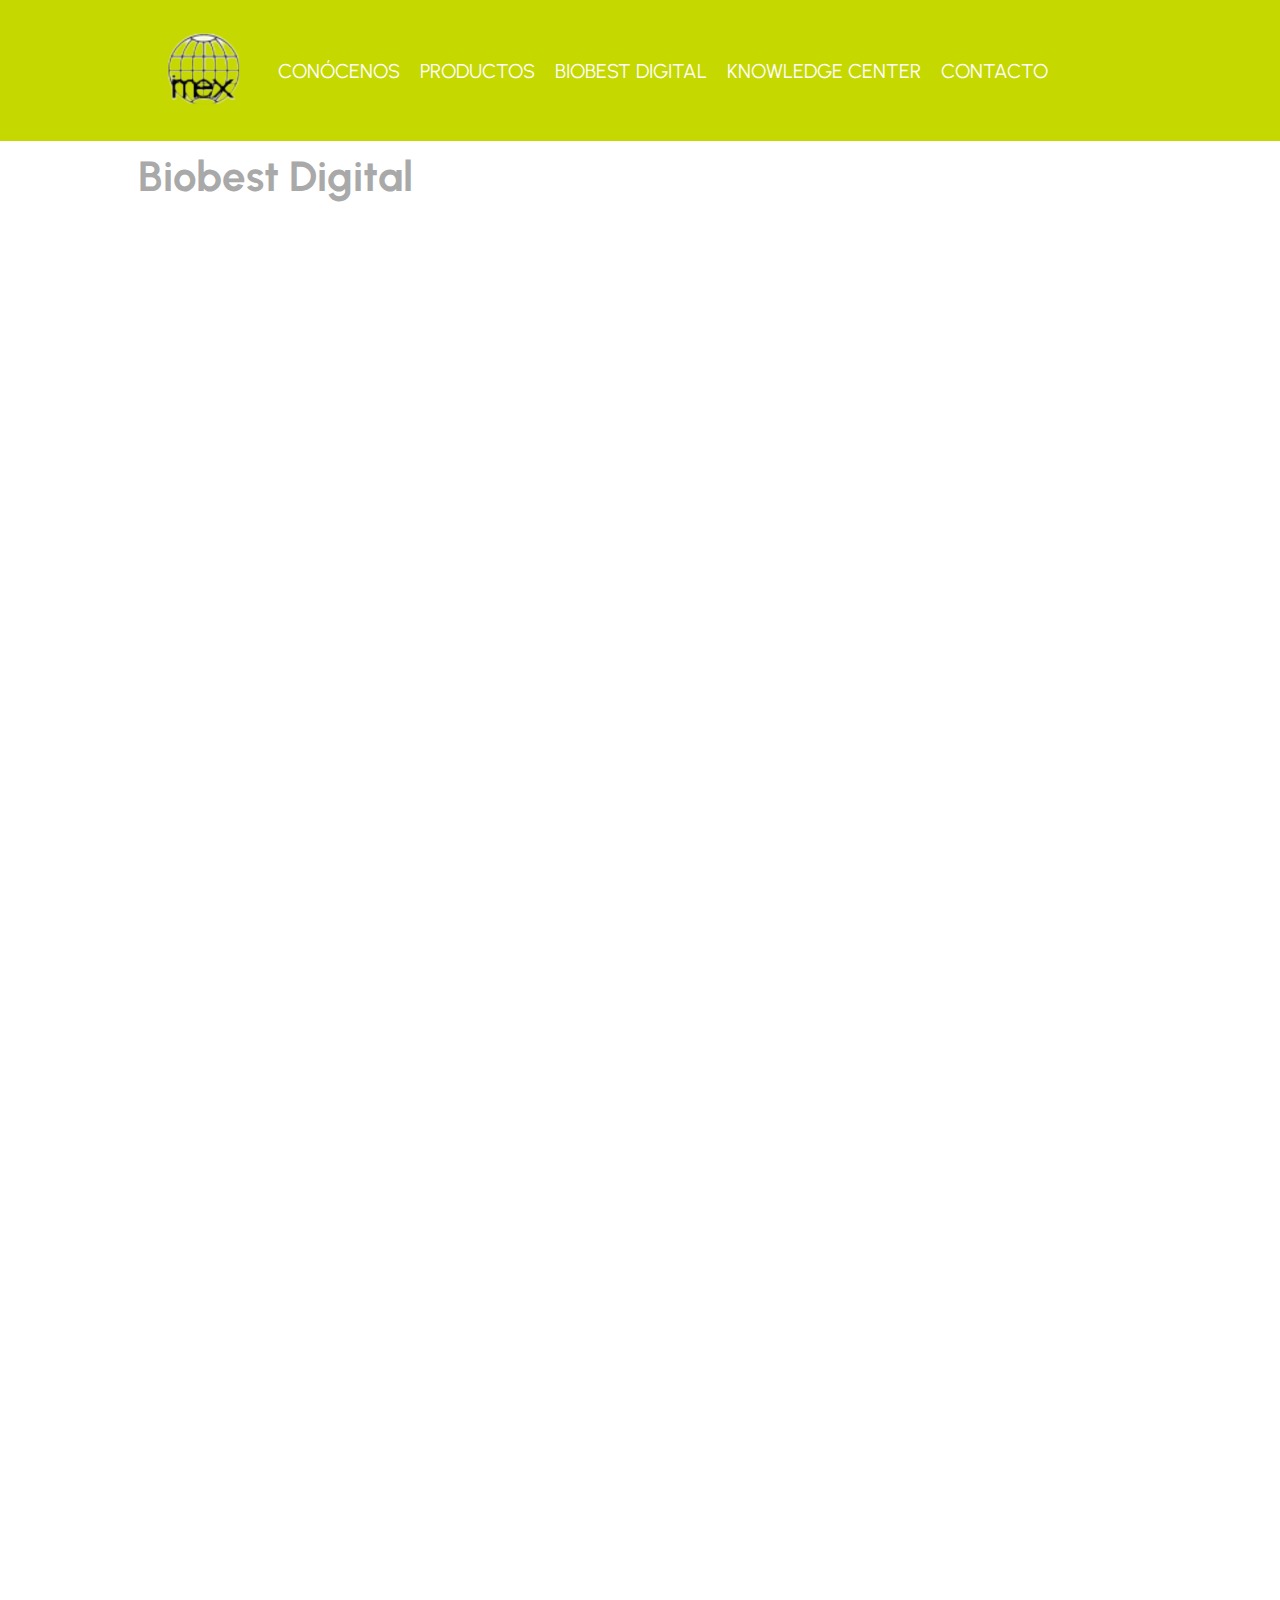
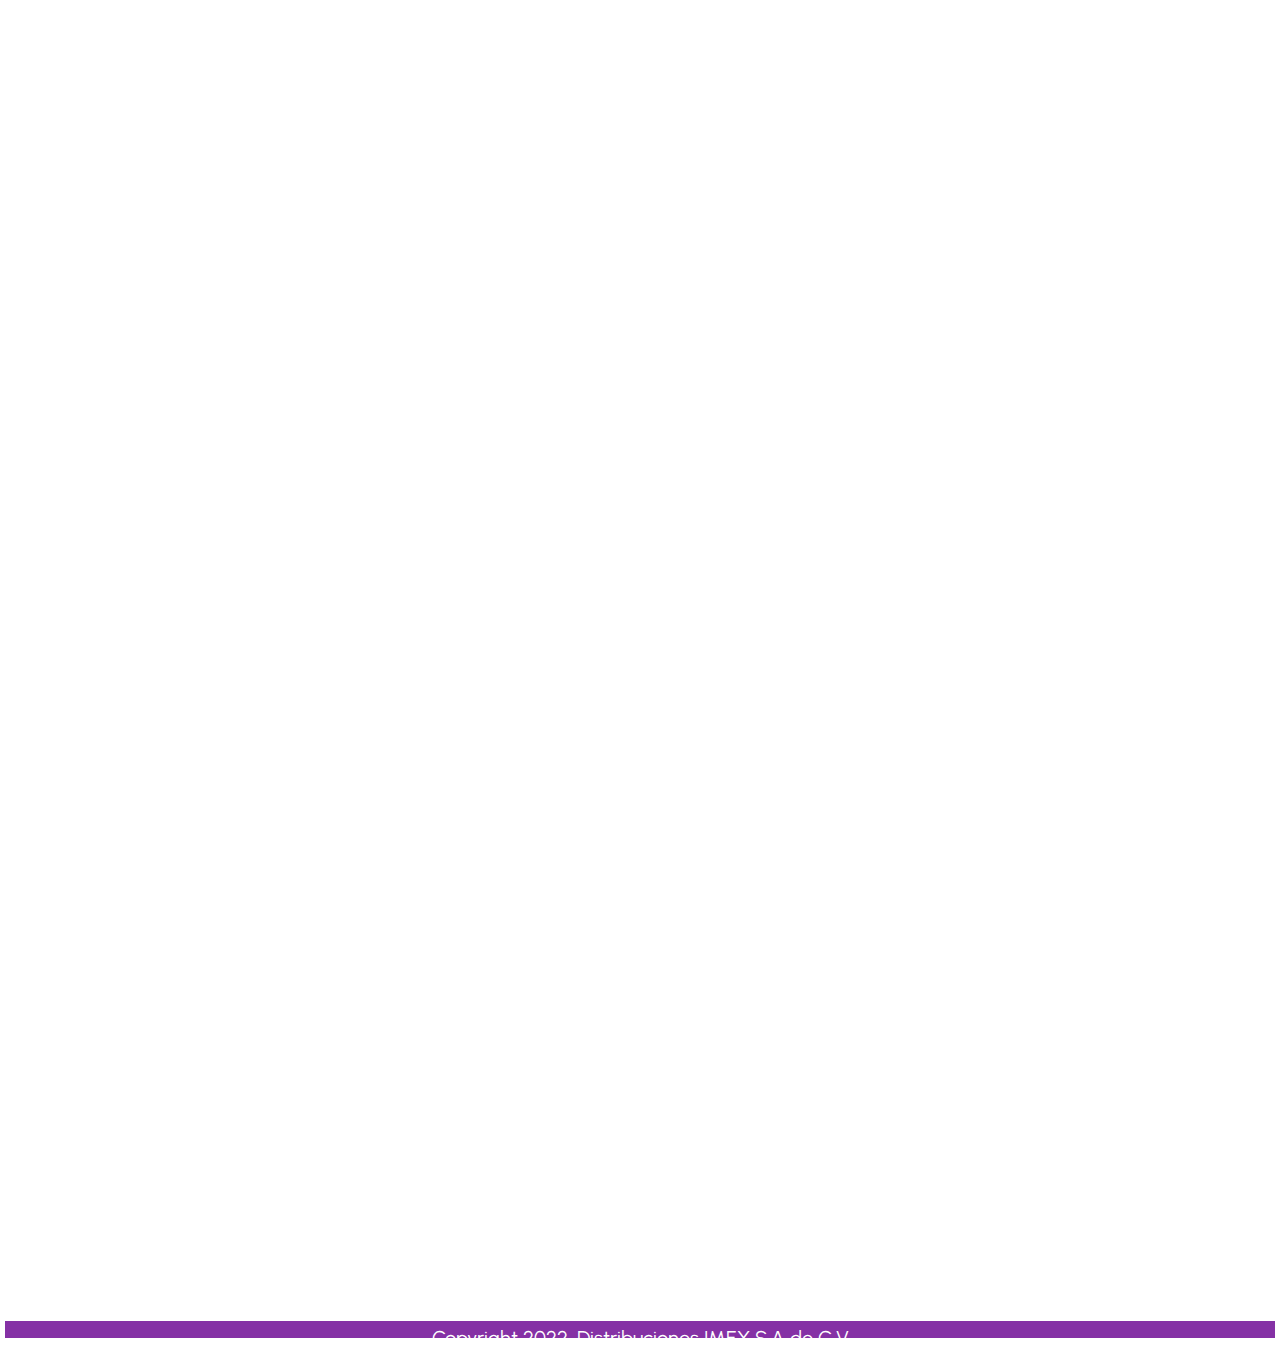
==== BiobestDigital.html @ 2a225f98 "final" ====
<!DOCTYPE html>
<html lang="en" class="html">
  <head>
    <meta charset="UTF-8" />
    <meta http-equiv="X-UA-Compatible" content="IE=edge" />
    <meta name="viewport" content="width=device-width, initial-scale=1.0" />
    <title>Biobest Digital</title>
    <link
      rel="shortcut icon"
      href="../Imagenes/Portada/Biobest-Mexico-logo-transparente-1536x626.png"
      type="image/x-icon"
    />
    <!-- ICONOS  -->
    <link
      rel="stylesheet"
      href="https://cdnjs.cloudflare.com/ajax/libs/font-awesome/6.2.0/css/all.min.css"
      integrity="sha512-xh6O/CkQoPOWDdYTDqeRdPCVd1SpvCA9XXcUnZS2FmJNp1coAFzvtCN9BmamE+4aHK8yyUHUSCcJHgXloTyT2A=="
      crossorigin="anonymous"
      referrerpolicy="no-referrer"
    />
    <!-- Estilos -->
    <link rel="stylesheet" href="../CSS/styles.css" />
    <!-- Font -->
    <link
      href="https://fonts.googleapis.com/css2?family=Archivo:ital,wght@0,400;0,700;0,900;1,900&family=Urbanist:wght@400;700;900&display=swap"
      rel="stylesheet"
    />
  </head>
  <body>
    <!-- MENU -->
    <header class="header">
      <div class="container">
        <div class="Flex_container_menu">
          <div class="header_logo">
            <a title="logoportada" href="Index.html">
              <img
                src="../Imagenes/Portada/cropped-imex_logo-1-150x79.png"
                alt="logoportada"
            /></a>
          </div>
          <ul>
            <a class="header_text" id="P1" href="./Conocenos.html">Conócenos</a>
          </ul>
          <div>
            <ul>
              <a class="header_text" id="P1" href="./Productos.html"
                >Productos</a
              >
            </ul>
          </div>
          <ul>
            <a class="header_text" id="P1" href="./BiobestDigital.html"
              >Biobest Digital</a
            >
          </ul>
          <ul>
            <a class="header_text" id="P1" href="./KnowledgeCenter.html"
              >Knowledge Center</a
            >
          </ul>
          <ul>
            <a class="header_text" id="P1" href="./Contacto.html">Contacto</a>
          </ul>
        </div>
      </div>
    </header>
    <!-- -------------------------------------------- -->
    <div class="container">
      <h1>Biobest Digital</h1>
    </div>
    <div class="container">
      <div class="Flex_container4_1">
        <!-- Video1  -->
        <div class="Videos" id="Videos_1">
          <iframe
            width="560"
            height="315"
            src="https://www.youtube.com/embed/r_5sjqS0gSM"
            title="YouTube video player"
            frameborder="0"
            allow="accelerometer; autoplay; clipboard-write; encrypted-media; gyroscope; picture-in-picture"
            allowfullscreen
          ></iframe>
        </div>
        <!-- ------------------------- -->
        <!-- Video2 -->
        <div class="Videos" id="Videos_2">
          <iframe
            width="560"
            height="315"
            src="https://www.youtube.com/embed/BBAVekBFYw8"
            title="YouTube video player"
            frameborder="0"
            allow="accelerometer; autoplay; clipboard-write; encrypted-media; gyroscope; picture-in-picture"
            allowfullscreen
          ></iframe>
        </div>
      </div>
      <!-- ---------------------------- -->
      <!-- Video3 -->
      <div class="Flex_container4_1">
        <div class="Videos" id="Videos_3">
          <iframe
            width="560"
            height="315"
            src="https://www.youtube.com/embed/ZYxhaCMeRzM"
            title="YouTube video player"
            frameborder="0"
            allow="accelerometer; autoplay; clipboard-write; encrypted-media; gyroscope; picture-in-picture"
            allowfullscreen
          ></iframe>
        </div>
        <!-- ------------------------------ -->

        <!-- Video4 -->
        <div class="Videos" id="Videos_4">
          <iframe
            width="560"
            height="315"
            src="https://www.youtube.com/embed/YbKKOh__EXQ"
            title="YouTube video player"
            frameborder="0"
            allow="accelerometer; autoplay; clipboard-write; encrypted-media; gyroscope; picture-in-picture"
            allowfullscreen
          ></iframe>
        </div>
      </div>
    </div>

    <!-- FOOTER---------------------------------------- -->
    <footer class="footer">
      <div class="container">
        <div>Copyright 2022. Distribuciones IMEX S.A de C.V</div>
        <div id="Ftext2">Buscanos en Redes</div>
        <div class="Icons">
          <a target="_blank" href="https://www.instagram.com/biobestmx/?hl=es"
            ><i class="fa-brands fa-square-instagram"></i
          ></a>

          <a target="_blank" href="https://www.facebook.com/biobestmx"
            ><i class="fa-brands fa-facebook"></i
          ></a>

          <a target="_blank" href="https://www.youtube.com/c/BiobestGroupNV"
            ><i class="fa-brands fa-youtube"></i
          ></a>
        </div>
      </div>
    </footer>
    <!-- ---------------------------------------------- -->
  </body>
</html>
---- CSS/styles.css ----
/* Estilos generales */
* {
  margin: 0;
  padding: 0;
  box-sizing: border-box;
}

html {
  font-size: 62.5%;
}

h1 {
  color: darkgray;
  font-family: Urbanist, sans-serif;
  font-size: 3rem;
  margin: 1rem;
}

h2 {
  font-family: Urbanist, sans-serif;
  color: gray;
  font-size: 3.5rem;
  margin: 1rem;
  margin-bottom: 5rem;
}

p {
  font-size: 2rem;
  font-family: Urbanist, sans-serif;
  text-align: justify;
  margin: 1rem;
}

img {
  max-width: 100%;
}

.container {
  width: 80%;
  margin: 0 auto;
  max-width: 1320px;
}

/* caracteristicas de header y su animacion*/
.header {
  background-color: rgb(197, 216, 0);
  padding-top: 3rem;
  padding-bottom: 3rem;
}
.header_text {
  font-family: Urbanist, sans-serif;
  color: white;
  font-size: 1.5rem;
  text-transform: uppercase;
  text-decoration: none;
  padding: 0.5rem 0.5;
}
.header_text:hover {
  opacity: 0.65;
}

.header_logo {
  text-align: left;
}

/* id para menu */
#P1 {
  padding-right: 2rem;
}

/* caracteristicas de footer*/
.footer {
  background-color: rgb(133, 49, 165);
  font-family: Urbanist, sans-serif;
  color: white;
  font-size: 1rem;
  padding-top: 0.5rem;
  text-align: center;
  margin: 0.5rem;
}

#Ftext2 {
  font-size: 1rem;
}

.Icons {
  font-size: 1.5rem;
  padding: 1rem;
  text-align: right;
  margin-top: -3rem;
}

/* texto pagina Index */

.Portadalogo {
  max-width: 80%;
  max-height: 100%;
  text-align: center;
}

.Logo:hover {
  opacity: 0.35;
}

.Logo {
  padding-top: 22.5%;
  padding-bottom: 22.5%;
}
/* texto pagina conocenos */

.Text1 {
  font-size: 2rem;
  text-align: justify;
  padding: 3rem;
}

/* texto pagina Productos */

.producttittle {
  color: rgb(51, 47, 47);
  font-size: 2.5rem;
  margin: 1rem;
  text-align: center;
  margin-top: 5rem;
}

.Productdesc {
  margin-top: 3rem;
  max-width: 100%;
}

.Papersproduct {
  font-size: 1.5rem;
  font-family: Urbanist, sans-serif;
  text-align: center;
}

.Container_logo {
  max-width: 100%;
  max-height: 100%;
  display: grid;
  text-align: center;
  align-items: center;
  margin-top: 1rem;
  margin-bottom: 3rem;
}

.Flex_Container_desc {
  display: grid;
}

/* texto pagina Biobest Digital */

.Videos {
  text-align: center;
  margin-top: 5rem;
  margin-bottom: 5rem;
  margin-left: 2.5rem;
  margin-right: 2.5rem;
}

.Flex_container4_1 {
  display: grid;
}

/* Cada video es resposive */
#Videos_1 {
  position: relative;
  width: 100%;
  padding-bottom: 56.25%;
  height: 0;
}
#Videos_1 iframe {
  position: absolute;
  top: 0;
  left: 0;
  width: 100%;
  height: 100%;
}

#Videos_2 {
  position: relative;
  width: 100%;
  padding-bottom: 56.25%;
  height: 0;
}
#Videos_2 iframe {
  position: absolute;
  top: 0;
  left: 0;
  width: 100%;
  height: 100%;
}

#Videos_3 {
  position: relative;
  width: 100%;
  padding-bottom: 56.25%;
  height: 0;
}
#Videos_3 iframe {
  position: absolute;
  top: 0;
  left: 0;
  width: 100%;
  height: 100%;
}

#Videos_4 {
  position: relative;
  width: 100%;
  padding-bottom: 56.25%;
  height: 0;
}
#Videos_4 iframe {
  position: absolute;
  top: 0;
  left: 0;
  width: 100%;
  height: 100%;
}

/* texto pagina Knowledge Center */
/* Este id esta utilizado en varias partes por que no tengo todavia las imagenes */
#Prox {
  font-family: Urbanistic, sans-serif;
  font-weight: bold;
  font-size: 3rem;
  text-align: center;
}

.Formulario1 {
  font-size: 1.5rem;
  font-family: Urbanist, sans-serif;
  text-align: left;
  margin-top: 1rem;
  margin-bottom: 1rem;
  margin-left: 1rem;
  margin-right: 1rem;
  border: none;
  width: 30%;
  height: 30%;
}

.Flex_container5 {
  display: flex;
  justify-content: space-between;
}

/* Texto pagina Contacto */

.Formulario2 {
  font-size: 1.5rem;
  font-family: Urbanist, sans-serif;
  text-align: left;
  margin-top: 1rem;
  margin-bottom: 1rem;
  margin-left: 1rem;
  margin-right: 1rem;
  border: none;
  width: 30%;
  height: 30%;
}

.Domicilio {
  font-size: 1.5rem;
  font-family: Urbanist, sans-serif;
  text-align: center;
}

.Maps {
  text-align: left;
  margin: 2rem;
  width: 45%;
  height: 30%;
}

.Flex_container6 {
  display: grid;
  justify-items: left;
}

/* ANIMACIONES */

.contenedorani {
  color: #ffffff;
  font-size: 3rem;
  text-transform: uppercase;
  height: 5vh;
  display: flex;
  align-items: center;
  justify-content: center;
}

.animacion {
  height: 48px;
  overflow: hidden;
  margin-left: 1rem;
}

.animacion > div > div {
  padding: 0.25rem 0.75rem;
  height: 4rem;
  margin-bottom: 3rem;
  display: inline-block;
}

.animacion div:first-child {
  animation: text-animation 8s infinite;
}

.first div {
  background-color: rgb(197, 216, 0);
}
.second div {
  background-color: rgb(133, 49, 165);
}
.third div {
  background-color: rgb(63, 89, 39);
}

@keyframes text-animation {
  0% {
    margin-top: 0;
  }
  10% {
    margin-top: 0;
  }
  20% {
    margin-top: -6rem;
  }
  30% {
    margin-top: -6rem;
  }
  40% {
    margin-top: -11.5rem;
  }
  60% {
    margin-top: -11.5rem;
  }
  70% {
    margin-top: -6rem;
  }
  80% {
    margin-top: -6rem;
  }
  90% {
    margin-top: 0;
  }
  100% {
    margin-top: 0;
  }
}
/* final animacion */
.buttonenviar:hover {
  background-color: green;
}

.buttonborrar:hover {
  background-color: red;
}

/* MEDIA QUERIES */
/* Pantalla pequella */

/* Pantalla grande */
@media (min-width: 1024px) {
  .Flex_container_menu {
    display: flex;
    flex-direction: row;
    align-items: center;
  }
  .header_text {
    font-size: 2rem;
  }
  h1 {
    font-size: 4.2rem;
  }
  h2 {
    font-size: 5rem;
  }
  .footer {
    font-size: 2rem;
  }
  #Ftext2 {
    font-size: 1.5rem;
  }
  .Icons {
    font-size: 4rem;
    margin-top: -5rem;
  }
  /* Contacto */
  .Flex_container6 {
    display: flex;
  }

  .Maps {
    display: flex;
    align-items: center;
  }

  .Domicilio {
    font-size: 2rem;
    font-family: Urbanist, sans-serif;
    text-align: center;
  }

  /* Productos */
  .Container_logo {
    max-width: 1000rem;
    max-height: 100%;
    display: flex;
    justify-content: space-between;
    align-items: center;
    margin-top: 10rem;
    margin-bottom: 10rem;
  }

  .Flex_Container_desc {
    display: flex;
  }

  .Productdesc {
    margin-top: 10rem;
    max-width: 50%;
  }

  .Papersproduct {
    text-align: right;
  }
}
/* De biobest digital se hicieron responsive cada video */
/* LO RESPOSIVE ESTA PENSADO EN DOS MEDIDAS 768PX Y 1024PX!!!!!!!!!!!!!!!!!!!!!!!!!!!!!!!!!!!!! */
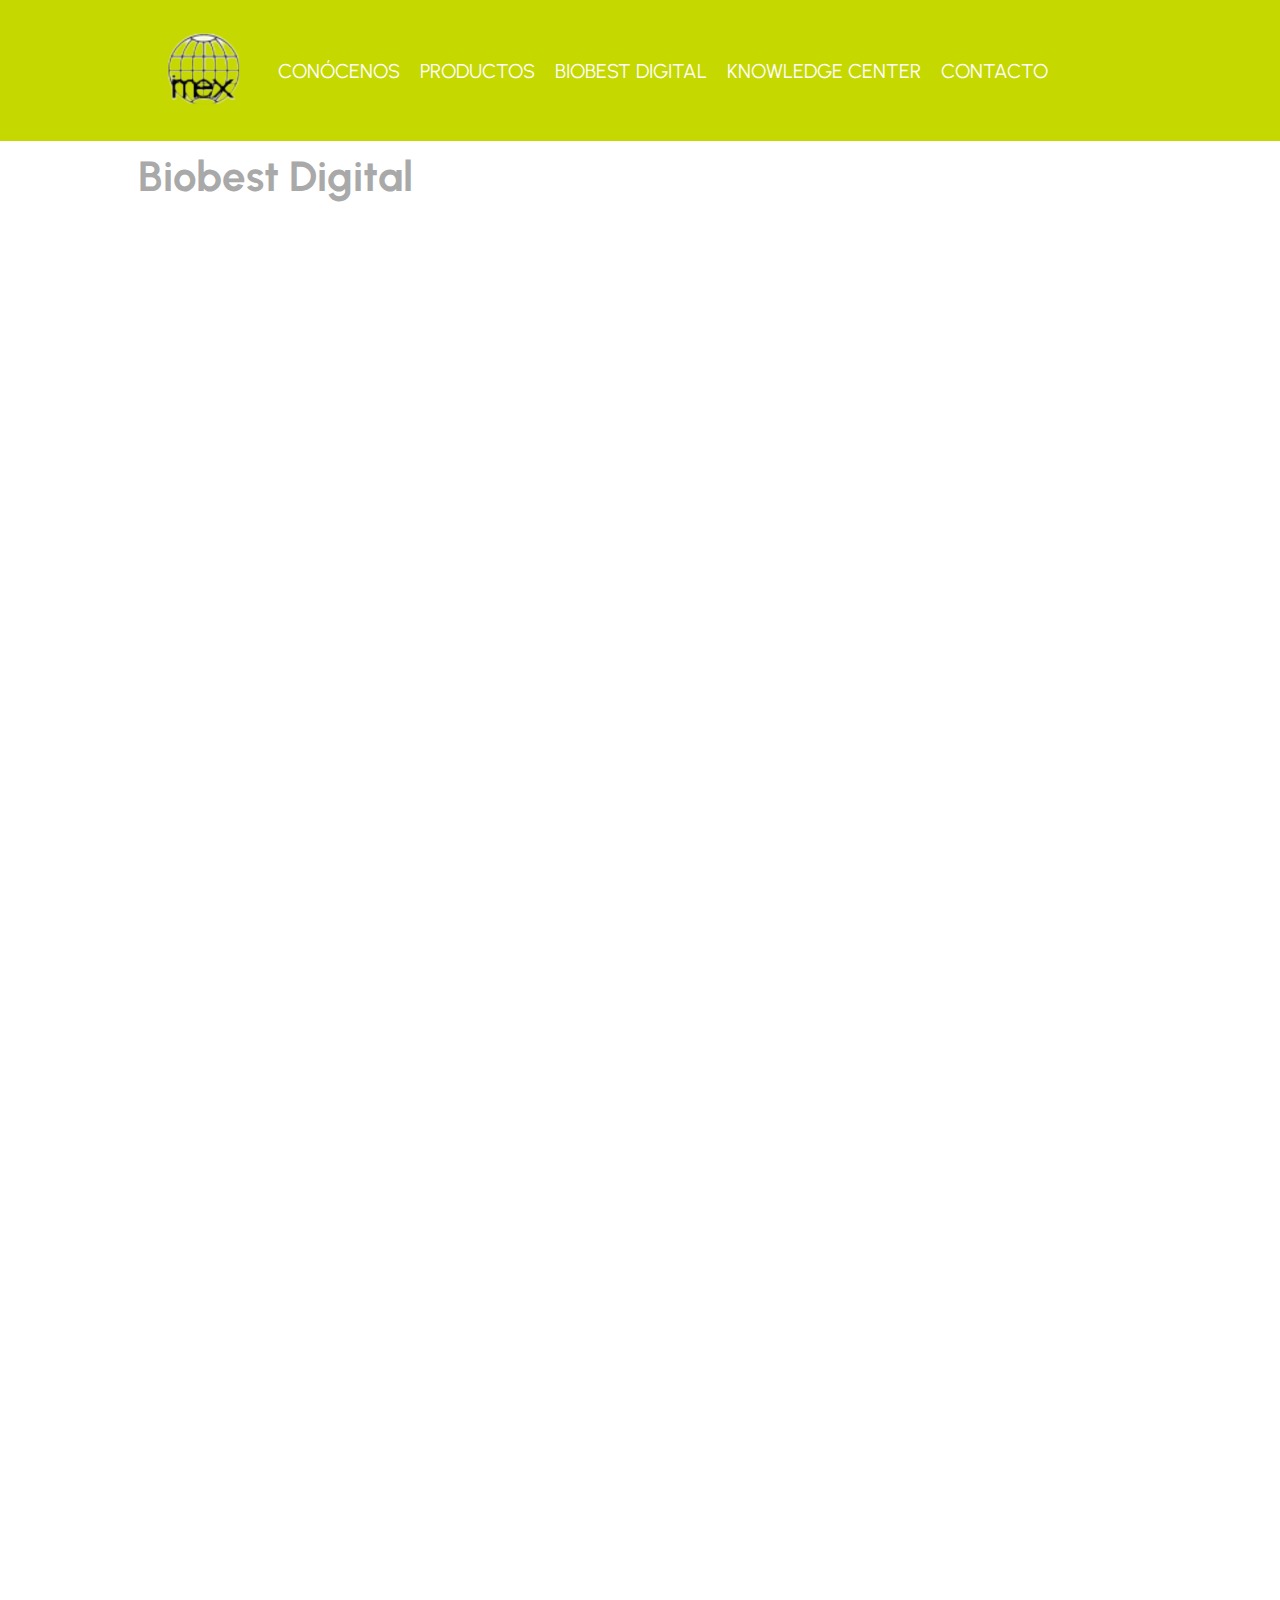
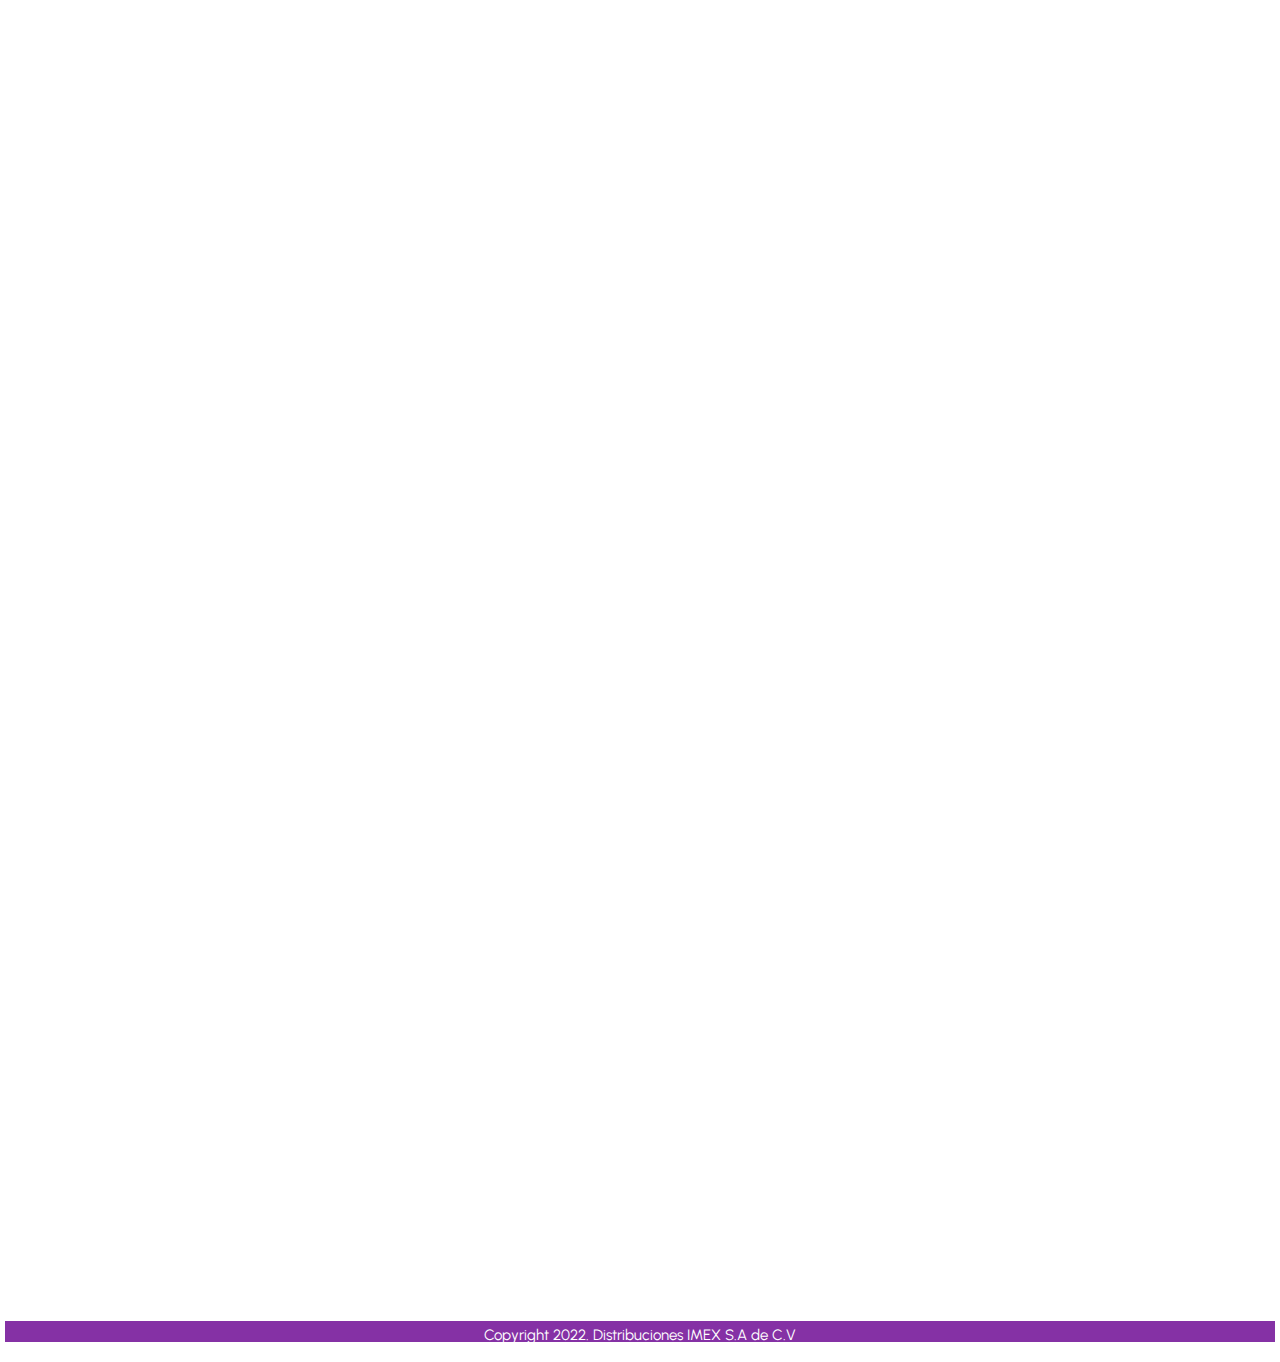
==== commit 8f325220: "final" ====
--- a/BiobestDigital.html
+++ b/BiobestDigital.html
@@ -19,7 +19,7 @@
       referrerpolicy="no-referrer"
     />
     <!-- Estilos -->
-    <link rel="stylesheet" href="../CSS/styles.css" />
+    <link rel="stylesheet" href="CSS/styles.css" />
     <!-- Font -->
     <link
       href="https://fonts.googleapis.com/css2?family=Archivo:ital,wght@0,400;0,700;0,900;1,900&family=Urbanist:wght@400;700;900&display=swap"
@@ -34,7 +34,7 @@
           <div class="header_logo">
             <a title="logoportada" href="Index.html">
               <img
-                src="../Imagenes/Portada/cropped-imex_logo-1-150x79.png"
+                src="Imagenes/Portada/cropped-imex_logo-1-150x79.png"
                 alt="logoportada"
             /></a>
           </div>
--- a/CSS/styles.css
+++ b/CSS/styles.css
@@ -380,14 +380,14 @@
     font-size: 5rem;
   }
   .footer {
-    font-size: 2rem;
+    font-size: 1.5rem;
   }
   #Ftext2 {
     font-size: 1.5rem;
   }
   .Icons {
-    font-size: 4rem;
-    margin-top: -5rem;
+    font-size: 3rem;
+    margin-top: -4rem;
   }
   /* Contacto */
   .Flex_container6 {
